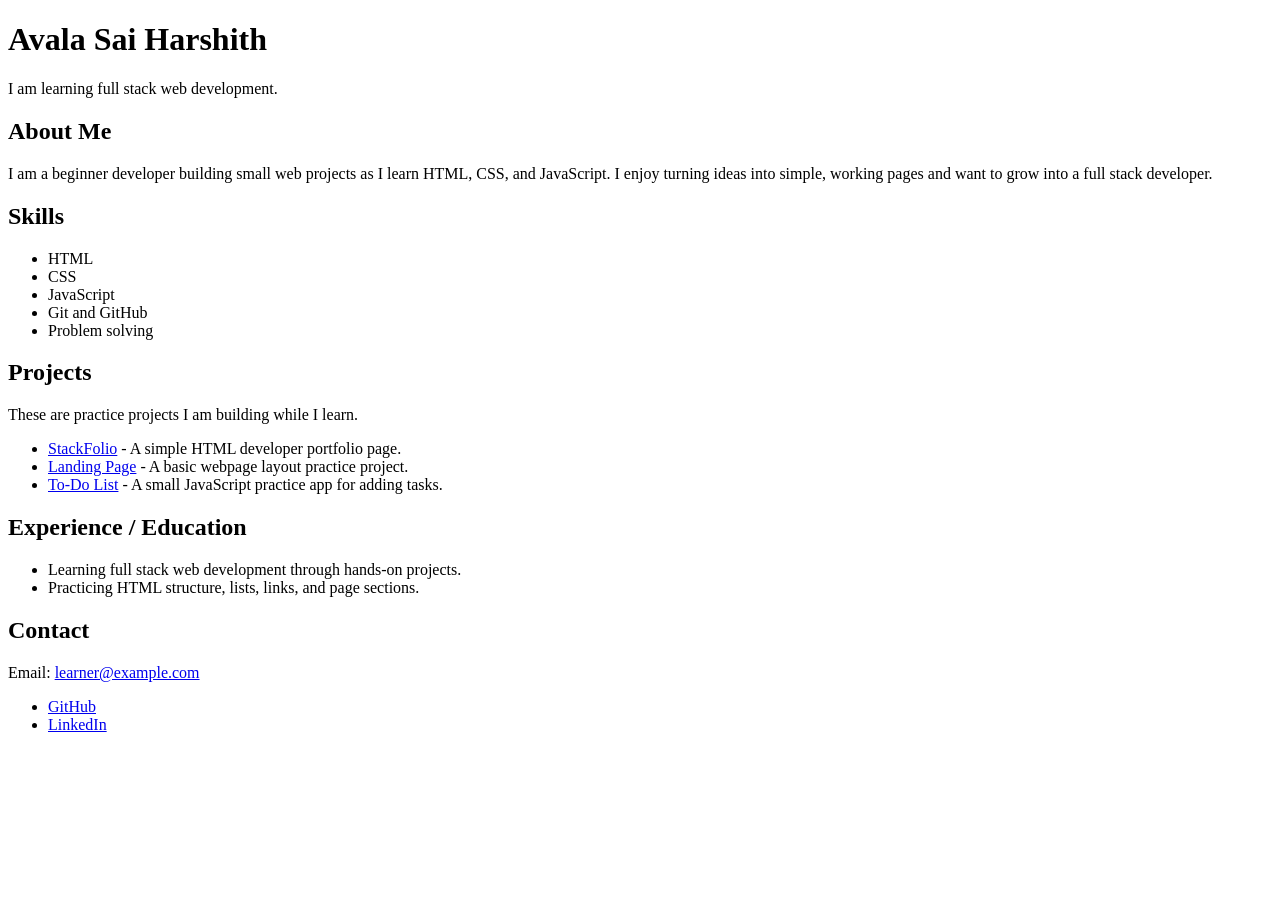
==== index.html @ dfca79d9 "Add initial StackFolio project" ====
<!DOCTYPE html>
<html lang="en">
    <head>
        <meta charset="UTF-8">
        <meta name="viewport" content="width=device-width, initial-scale=1.0">
        <title>Stackfolio</title>
    </head>
    <body>
        <h1>Avala Sai Harshith</h1>
        <p>I am learning full stack web development.</p>

        <h2>About Me</h2>
        <p>I am a beginner developer building small web projects as I learn HTML, CSS, and JavaScript. I enjoy turning ideas into simple, working pages and want to grow into a full stack developer.</p>

        <h2>Skills</h2>
        <ul>
            <li>HTML</li>
            <li>CSS</li>
            <li>JavaScript</li>
            <li>Git and GitHub</li>
            <li>Problem solving</li>
        </ul>

        <h2>Projects</h2>
        <p>These are practice projects I am building while I learn.</p>
        <ul>
            <li><a href="#">StackFolio</a> - A simple HTML developer portfolio page.</li>
            <li><a href="#">Landing Page</a> - A basic webpage layout practice project.</li>
            <li><a href="#">To-Do List</a> - A small JavaScript practice app for adding tasks.</li>
        </ul>

        <h2>Experience / Education</h2>
        <ul>
            <li>Learning full stack web development through hands-on projects.</li>
            <li>Practicing HTML structure, lists, links, and page sections.</li>
        </ul>

        <h2>Contact</h2>
        <p>Email: <a href="mailto:learner@example.com">learner@example.com</a></p>
        <ul>
            <li><a href="#">GitHub</a></li>
            <li><a href="#">LinkedIn</a></li>
        </ul>
    </body>
</html>

<!-- emmet shortcut -> built in vs-code/cursor explands small abbreviations into complete html code.   -->
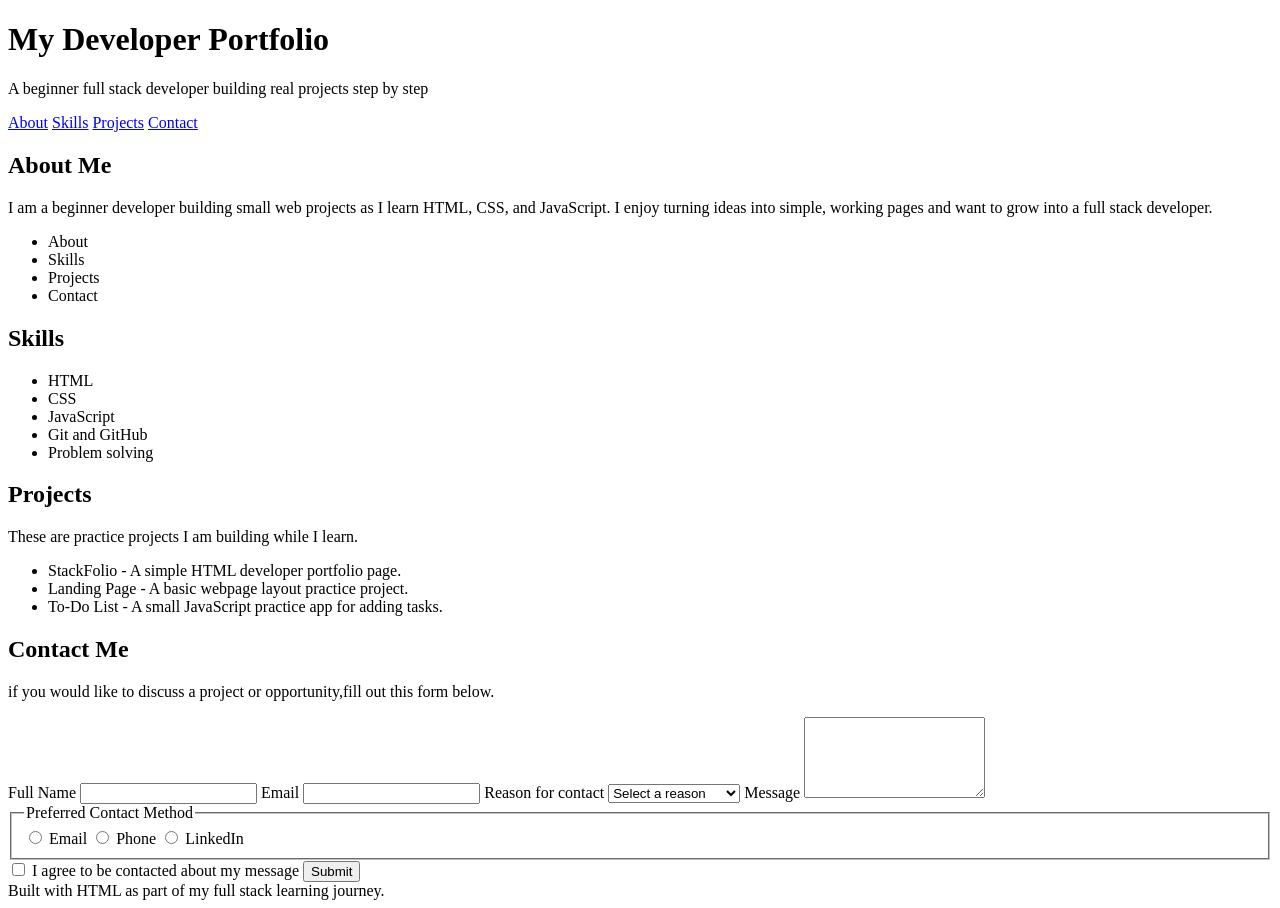
==== commit 239d3f5f: "Semantic HTML and forms practice" ====
--- a/index.html
+++ b/index.html
@@ -6,42 +6,100 @@
         <title>Stackfolio</title>
     </head>
     <body>
-        <h1>Avala Sai Harshith</h1>
-        <p>I am learning full stack web development.</p>
+        <header>
+            <h1>My Developer Portfolio</h1>
+            <p>A beginner full stack developer building real projects step by step</p>
+        </header>
 
-        <h2>About Me</h2>
-        <p>I am a beginner developer building small web projects as I learn HTML, CSS, and JavaScript. I enjoy turning ideas into simple, working pages and want to grow into a full stack developer.</p>
+        <nav>
+            <a href="#about">About</a>
+            <a href="#skills">Skills</a>
+            <a href="#projects">Projects</a>
+            <a href="#contact">Contact</a>
+        </nav>
 
-        <h2>Skills</h2>
-        <ul>
-            <li>HTML</li>
-            <li>CSS</li>
-            <li>JavaScript</li>
-            <li>Git and GitHub</li>
-            <li>Problem solving</li>
-        </ul>
+        <main>
 
-        <h2>Projects</h2>
-        <p>These are practice projects I am building while I learn.</p>
-        <ul>
-            <li><a href="#">StackFolio</a> - A simple HTML developer portfolio page.</li>
-            <li><a href="#">Landing Page</a> - A basic webpage layout practice project.</li>
-            <li><a href="#">To-Do List</a> - A small JavaScript practice app for adding tasks.</li>
-        </ul>
+            <section id="about">
+                <h2>About Me</h2>
+                <p>I am a beginner developer building small web projects as I learn HTML, CSS, and JavaScript. I enjoy turning ideas into simple, working pages and want to grow into a full stack developer.</p>
+                 <div>
+            
+                <ul>
+                    <li>About</li>
+                    <li>Skills</li>
+                    <li>Projects</li>
+                    <li>Contact</li>
+                </ul>
 
-        <h2>Experience / Education</h2>
-        <ul>
-            <li>Learning full stack web development through hands-on projects.</li>
-            <li>Practicing HTML structure, lists, links, and page sections.</li>
-        </ul>
+            </section>
 
-        <h2>Contact</h2>
-        <p>Email: <a href="mailto:learner@example.com">learner@example.com</a></p>
-        <ul>
-            <li><a href="#">GitHub</a></li>
-            <li><a href="#">LinkedIn</a></li>
-        </ul>
+            <section id="skills">
+                <h2>Skills</h2>
+                <ul>
+                    <li>HTML</li>
+                    <li>CSS</li>
+                    <li>JavaScript</li>
+                    <li>Git and GitHub</li>
+                    <li>Problem solving</li>
+                </ul>
+            </section>
+
+             <section id="projects">
+                <h2>Projects</h2>
+                <p>These are practice projects I am building while I learn.</p>
+                <ul>
+                    <li>StackFolio - A simple HTML developer portfolio page.</li>
+                    <li>Landing Page - A basic webpage layout practice project.</li>
+                    <li>To-Do List - A small JavaScript practice app for adding tasks.</li>
+                </ul>
+            </section>
+
+            <section id="contact">
+                <h2>Contact Me</h2>
+                <p>if you would like to discuss a project or opportunity,fill out this form below.</p>
+                <form>
+                    <label for="full-name">Full Name</label>
+                    <input type="text" id="full-name" name="full Name" required>
+
+                    <label for="email">Email</label>
+                    <input type="email" id="email" name="email" required>
+
+                    <label for="reason">Reason for contact</label>
+                    <select id="reason" name="reason" required>
+                        <option value="">Select a reason</option>
+                        <option value="collaboration">Collaboration</option>
+                        <option value="project">Project Discussion</option>
+                        <option value="job">Job Opportunity</option>
+                        <option value="feedback">Feedback</option>
+                    </select>
+
+                    <label for="message">Message</label>
+                    <textarea id="message" name="message" rows="5" minlength="100" maxlength="500" required></textarea>
+
+                    <fieldset>
+                        <legend>Preferred Contact Method</legend>
+
+                        <input type="radio" id="remail" name="contact" value="email">
+                        <label for="remail">Email</label>
+                        
+                        <input type="radio" id="phone" name="contact" value="phone">
+                        <label for="phone">Phone</label>
+
+                        <input type="radio" id="linkedin" name="contact" >
+                        <label for="linkedin">LinkedIn</label>
+                    </fieldset>
+
+                    <input type="checkbox" id="consent" name="consent" required>
+                    <label for="consent">I agree to be contacted  about my message</label>
+
+                    <button type="submit">Submit</button>
+                </form>
+            </section>
+        </main>
+        
+        <footer>
+            Built with HTML as part of my full stack learning journey.
+        </footer>
     </body>
-</html>
-
-<!-- emmet shortcut -> built in vs-code/cursor explands small abbreviations into complete html code.   -->+</html>
